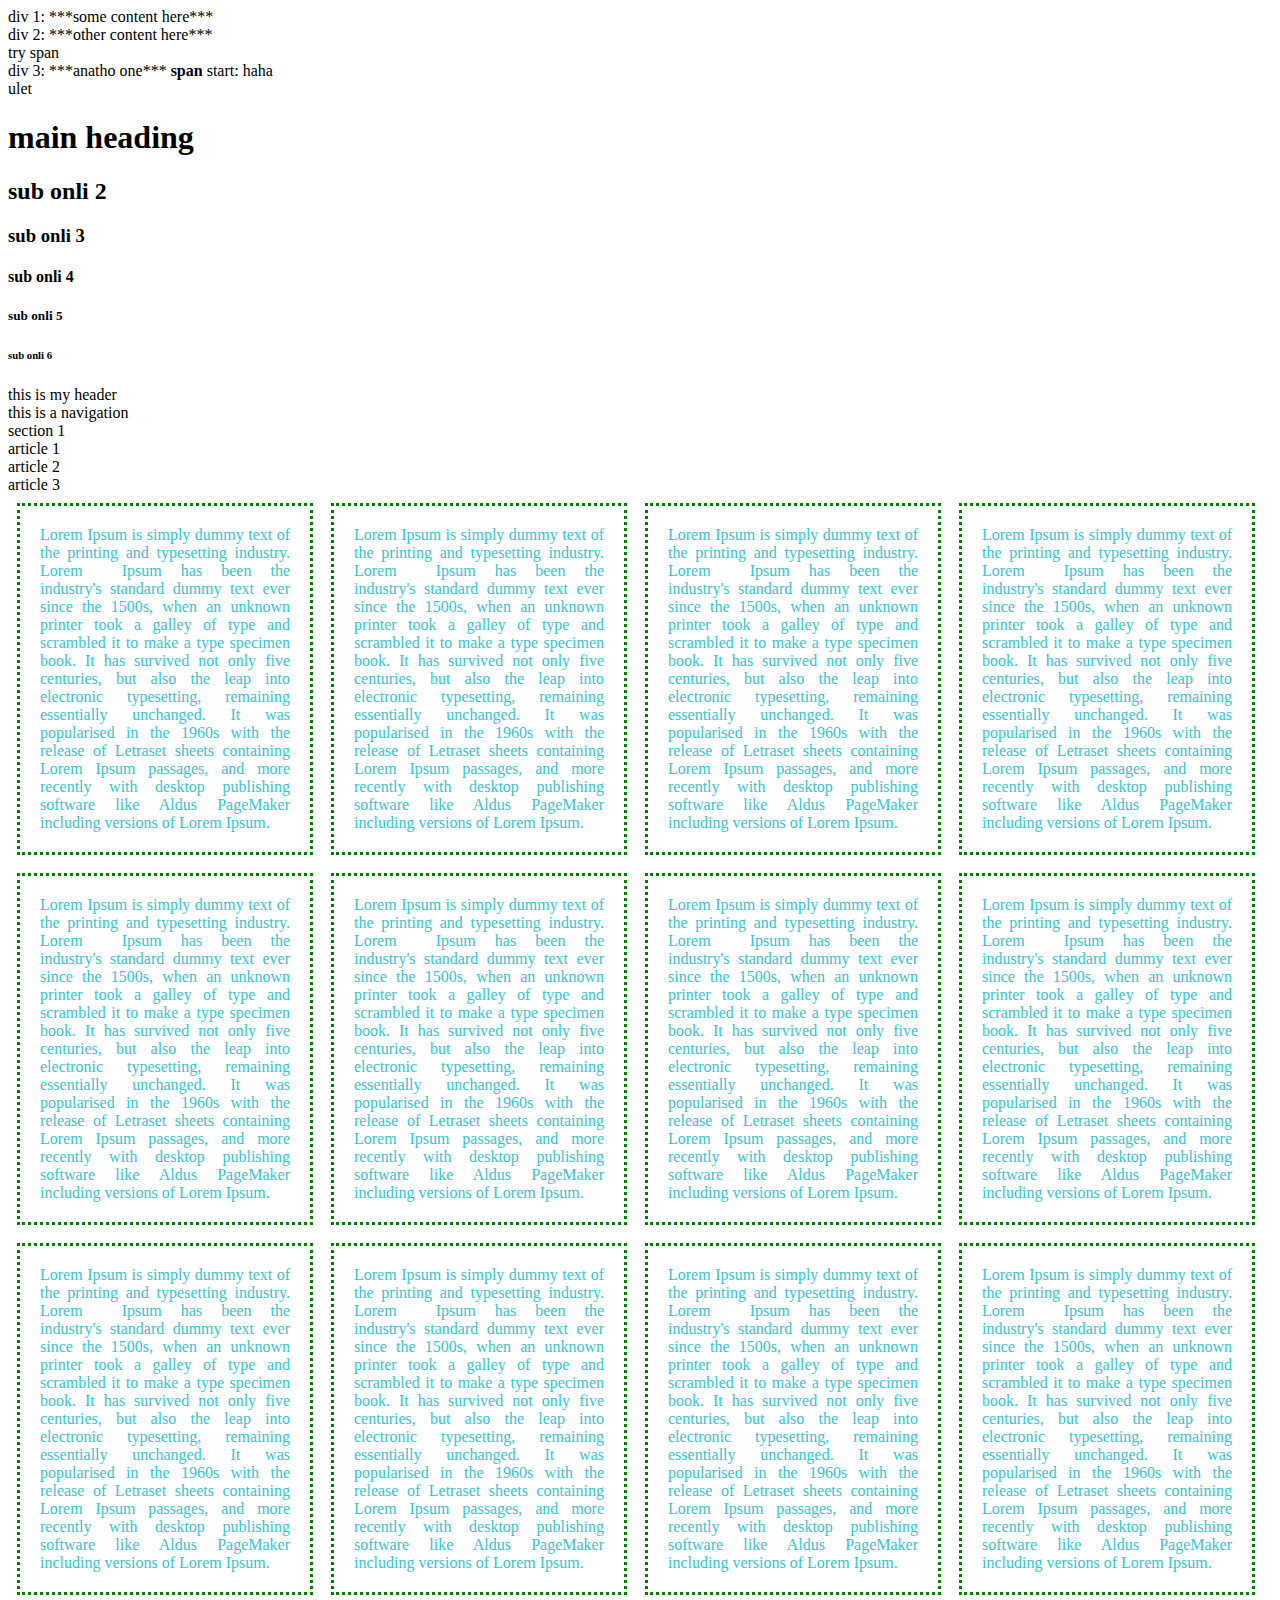
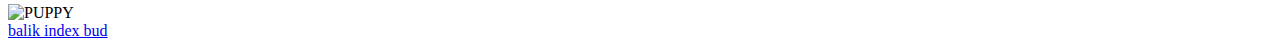
==== site/coursera1.html @ e8b19c6c "trial website" ====
<!DOCTYPE html>
<html lang="en">
<head>
    <meta charset="UTF-8">
    <meta http-equiv="X-UA-Compatible" content="IE=edge">
    <meta name="viewport" content="width=device-width, initial-scale=1.0">
    <style>
        p
        {
            color: rgb(55, 196, 206);
            width: 250px;
            text-align: justify;
            border: dotted   green 3px;
            padding: 20px;
            float: left;
            margin: 9px;
        }
        p:hover
        {
            color: black;
            border: solid red 3px;
        }
        p:active, :focus
        {
            color: blue;
            border: double black 3px;
        }
    </style>
    <title>1st trial page</title>
</head>
<body>
    <div id="tryID">div 1: ***some content here***</div>
    <div>div 2: ***other content here***</div>
    <span>try span</span>
    <div>
        div 3: ***anatho one***
        <span><b>span</b> start: haha</span>
        <div>
            ulet
        </div>
    </div>
    <h1>main heading</h1>
    <h2>sub onli 2</h2>
    <h3>sub onli 3</h3>
    <h4>sub onli 4</h4>
    <h5>sub onli 5</h5>
    <h6>sub onli 6</h6>

    <header>this is my header
        <nav>this is a navigation</nav>
    </header>
    <section>section 1
        <article>article 1</article>
        <article>article 2</article>
        <article>article 3</article>
    </section>
    <p id="lorem1">
        Lorem Ipsum is simply dummy text of the printing and typesetting industry. 
        Lorem <span style="margin-left: 20px;">Ipsum</span> has been the industry's standard dummy text ever since the 1500s, when an unknown printer took a galley of type and scrambled it to make a type specimen book. It has survived not only five centuries, but also the leap into electronic typesetting, remaining essentially unchanged. 
        It was popularised in the 1960s with the release of Letraset sheets containing Lorem Ipsum passages, and more recently with desktop publishing software like Aldus&nbsp;PageMaker including versions of Lorem Ipsum.
    </p>
    <p>
        Lorem Ipsum is simply dummy text of the printing and typesetting industry. 
        Lorem <span style="margin-left: 20px;">Ipsum</span> has been the industry's standard dummy text ever since the 1500s, when an unknown printer took a galley of type and scrambled it to make a type specimen book. It has survived not only five centuries, but also the leap into electronic typesetting, remaining essentially unchanged. 
        It was popularised in the 1960s with the release of Letraset sheets containing Lorem Ipsum passages, and more recently with desktop publishing software like Aldus&nbsp;PageMaker including versions of Lorem Ipsum.
    </p>
    <p>
        Lorem Ipsum is simply dummy text of the printing and typesetting industry. 
        Lorem <span style="margin-left: 20px;">Ipsum</span> has been the industry's standard dummy text ever since the 1500s, when an unknown printer took a galley of type and scrambled it to make a type specimen book. It has survived not only five centuries, but also the leap into electronic typesetting, remaining essentially unchanged. 
        It was popularised in the 1960s with the release of Letraset sheets containing Lorem Ipsum passages, and more recently with desktop publishing software like Aldus&nbsp;PageMaker including versions of Lorem Ipsum.
    </p>
    <p>
        Lorem Ipsum is simply dummy text of the printing and typesetting industry. 
        Lorem <span style="margin-left: 20px;">Ipsum</span> has been the industry's standard dummy text ever since the 1500s, when an unknown printer took a galley of type and scrambled it to make a type specimen book. It has survived not only five centuries, but also the leap into electronic typesetting, remaining essentially unchanged. 
        It was popularised in the 1960s with the release of Letraset sheets containing Lorem Ipsum passages, and more recently with desktop publishing software like Aldus&nbsp;PageMaker including versions of Lorem Ipsum.
    </p>
    <p>
        Lorem Ipsum is simply dummy text of the printing and typesetting industry. 
        Lorem <span style="margin-left: 20px;">Ipsum</span> has been the industry's standard dummy text ever since the 1500s, when an unknown printer took a galley of type and scrambled it to make a type specimen book. It has survived not only five centuries, but also the leap into electronic typesetting, remaining essentially unchanged. 
        It was popularised in the 1960s with the release of Letraset sheets containing Lorem Ipsum passages, and more recently with desktop publishing software like Aldus&nbsp;PageMaker including versions of Lorem Ipsum.
    </p>
    <p>
        Lorem Ipsum is simply dummy text of the printing and typesetting industry. 
        Lorem <span style="margin-left: 20px;">Ipsum</span> has been the industry's standard dummy text ever since the 1500s, when an unknown printer took a galley of type and scrambled it to make a type specimen book. It has survived not only five centuries, but also the leap into electronic typesetting, remaining essentially unchanged. 
        It was popularised in the 1960s with the release of Letraset sheets containing Lorem Ipsum passages, and more recently with desktop publishing software like Aldus&nbsp;PageMaker including versions of Lorem Ipsum.
    </p>
    <p>
        Lorem Ipsum is simply dummy text of the printing and typesetting industry. 
        Lorem <span style="margin-left: 20px;">Ipsum</span> has been the industry's standard dummy text ever since the 1500s, when an unknown printer took a galley of type and scrambled it to make a type specimen book. It has survived not only five centuries, but also the leap into electronic typesetting, remaining essentially unchanged. 
        It was popularised in the 1960s with the release of Letraset sheets containing Lorem Ipsum passages, and more recently with desktop publishing software like Aldus&nbsp;PageMaker including versions of Lorem Ipsum.
    </p>
    <p>
        Lorem Ipsum is simply dummy text of the printing and typesetting industry. 
        Lorem <span style="margin-left: 20px;">Ipsum</span> has been the industry's standard dummy text ever since the 1500s, when an unknown printer took a galley of type and scrambled it to make a type specimen book. It has survived not only five centuries, but also the leap into electronic typesetting, remaining essentially unchanged. 
        It was popularised in the 1960s with the release of Letraset sheets containing Lorem Ipsum passages, and more recently with desktop publishing software like Aldus&nbsp;PageMaker including versions of Lorem Ipsum.
    </p>
    <p>
        Lorem Ipsum is simply dummy text of the printing and typesetting industry. 
        Lorem <span style="margin-left: 20px;">Ipsum</span> has been the industry's standard dummy text ever since the 1500s, when an unknown printer took a galley of type and scrambled it to make a type specimen book. It has survived not only five centuries, but also the leap into electronic typesetting, remaining essentially unchanged. 
        It was popularised in the 1960s with the release of Letraset sheets containing Lorem Ipsum passages, and more recently with desktop publishing software like Aldus&nbsp;PageMaker including versions of Lorem Ipsum.
    </p>
    <p>
        Lorem Ipsum is simply dummy text of the printing and typesetting industry. 
        Lorem <span style="margin-left: 20px;">Ipsum</span> has been the industry's standard dummy text ever since the 1500s, when an unknown printer took a galley of type and scrambled it to make a type specimen book. It has survived not only five centuries, but also the leap into electronic typesetting, remaining essentially unchanged. 
        It was popularised in the 1960s with the release of Letraset sheets containing Lorem Ipsum passages, and more recently with desktop publishing software like Aldus&nbsp;PageMaker including versions of Lorem Ipsum.
    </p>
    <p>
        Lorem Ipsum is simply dummy text of the printing and typesetting industry. 
        Lorem <span style="margin-left: 20px;">Ipsum</span> has been the industry's standard dummy text ever since the 1500s, when an unknown printer took a galley of type and scrambled it to make a type specimen book. It has survived not only five centuries, but also the leap into electronic typesetting, remaining essentially unchanged. 
        It was popularised in the 1960s with the release of Letraset sheets containing Lorem Ipsum passages, and more recently with desktop publishing software like Aldus&nbsp;PageMaker including versions of Lorem Ipsum.
    </p>
    <p>
        Lorem Ipsum is simply dummy text of the printing and typesetting industry. 
        Lorem <span style="margin-left: 20px;">Ipsum</span> has been the industry's standard dummy text ever since the 1500s, when an unknown printer took a galley of type and scrambled it to make a type specimen book. It has survived not only five centuries, but also the leap into electronic typesetting, remaining essentially unchanged. 
        It was popularised in the 1960s with the release of Letraset sheets containing Lorem Ipsum passages, and more recently with desktop publishing software like Aldus&nbsp;PageMaker including versions of Lorem Ipsum.
    </p>
    <img src="https://media.4-paws.org/1/e/d/6/1ed6da75afe37d82757142dc7c6633a532f53a7d/VIER%20PFOTEN_2019-03-15_001-2886x1999-1920x1330.jpg" alt="PUPPY" width="200" height="200">    
    <a href="index.html"><br>balik index bud</a>
</body>
</html>
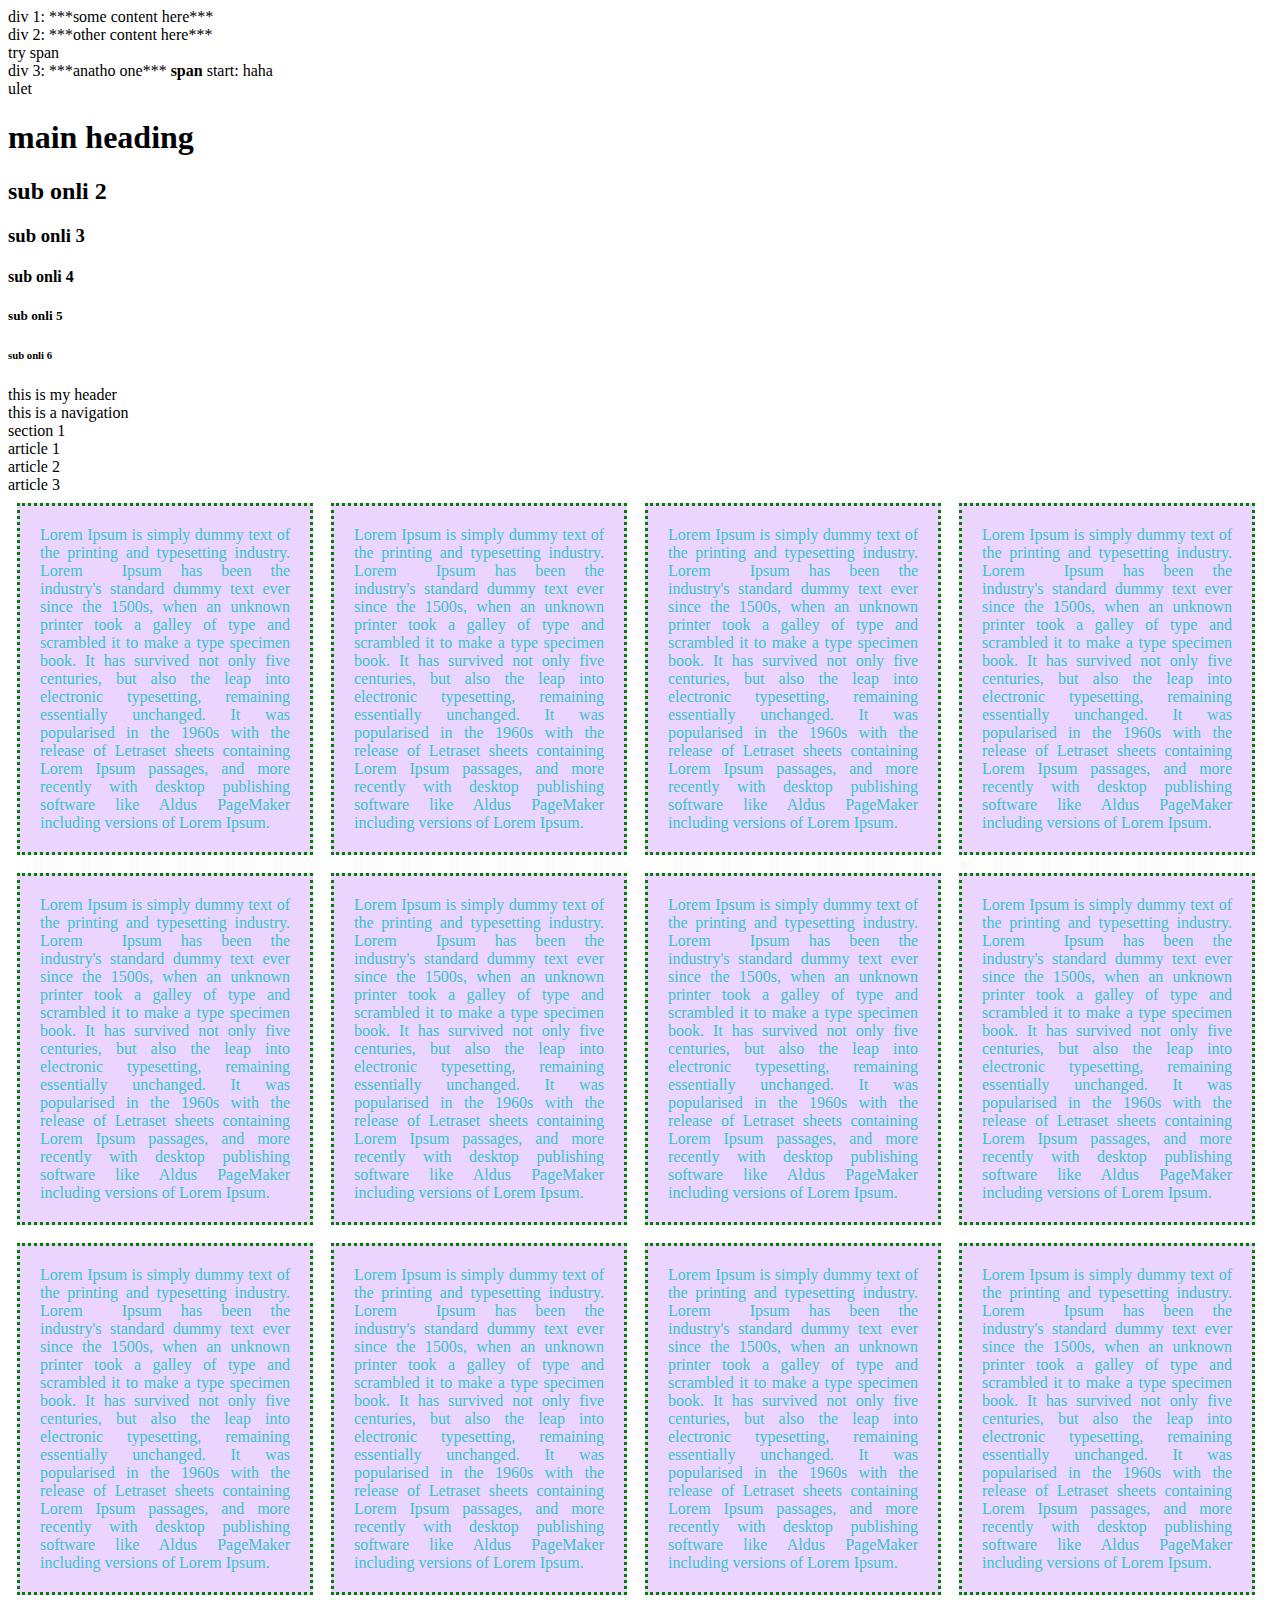
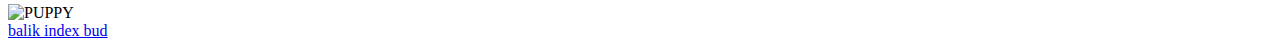
==== commit 6c6a36f3: "new css" ====
--- a/site/coursera1.html
+++ b/site/coursera1.html
@@ -4,28 +4,7 @@
     <meta charset="UTF-8">
     <meta http-equiv="X-UA-Compatible" content="IE=edge">
     <meta name="viewport" content="width=device-width, initial-scale=1.0">
-    <style>
-        p
-        {
-            color: rgb(55, 196, 206);
-            width: 250px;
-            text-align: justify;
-            border: dotted   green 3px;
-            padding: 20px;
-            float: left;
-            margin: 9px;
-        }
-        p:hover
-        {
-            color: black;
-            border: solid red 3px;
-        }
-        p:active, :focus
-        {
-            color: blue;
-            border: double black 3px;
-        }
-    </style>
+    <link rel="stylesheet" href="coursera1.css">
     <title>1st trial page</title>
 </head>
 <body>
--- a/site/coursera1.css
+++ b/site/coursera1.css
@@ -0,0 +1,23 @@
+p
+{
+    color: rgb(55, 196, 206);
+    width: 250px;
+    text-align: justify;
+    border: dotted   green 3px;
+    padding: 20px;
+    float: left;
+    margin: 9px;
+    background-color: rgb(235, 213, 255);
+}
+p:hover
+{
+    color: black;
+    border: solid red 3px;
+    background-color: bisque;
+}
+p:active, :focus
+{
+    color: blue;
+    border: double black 3px;
+    background-color: aquamarine;
+}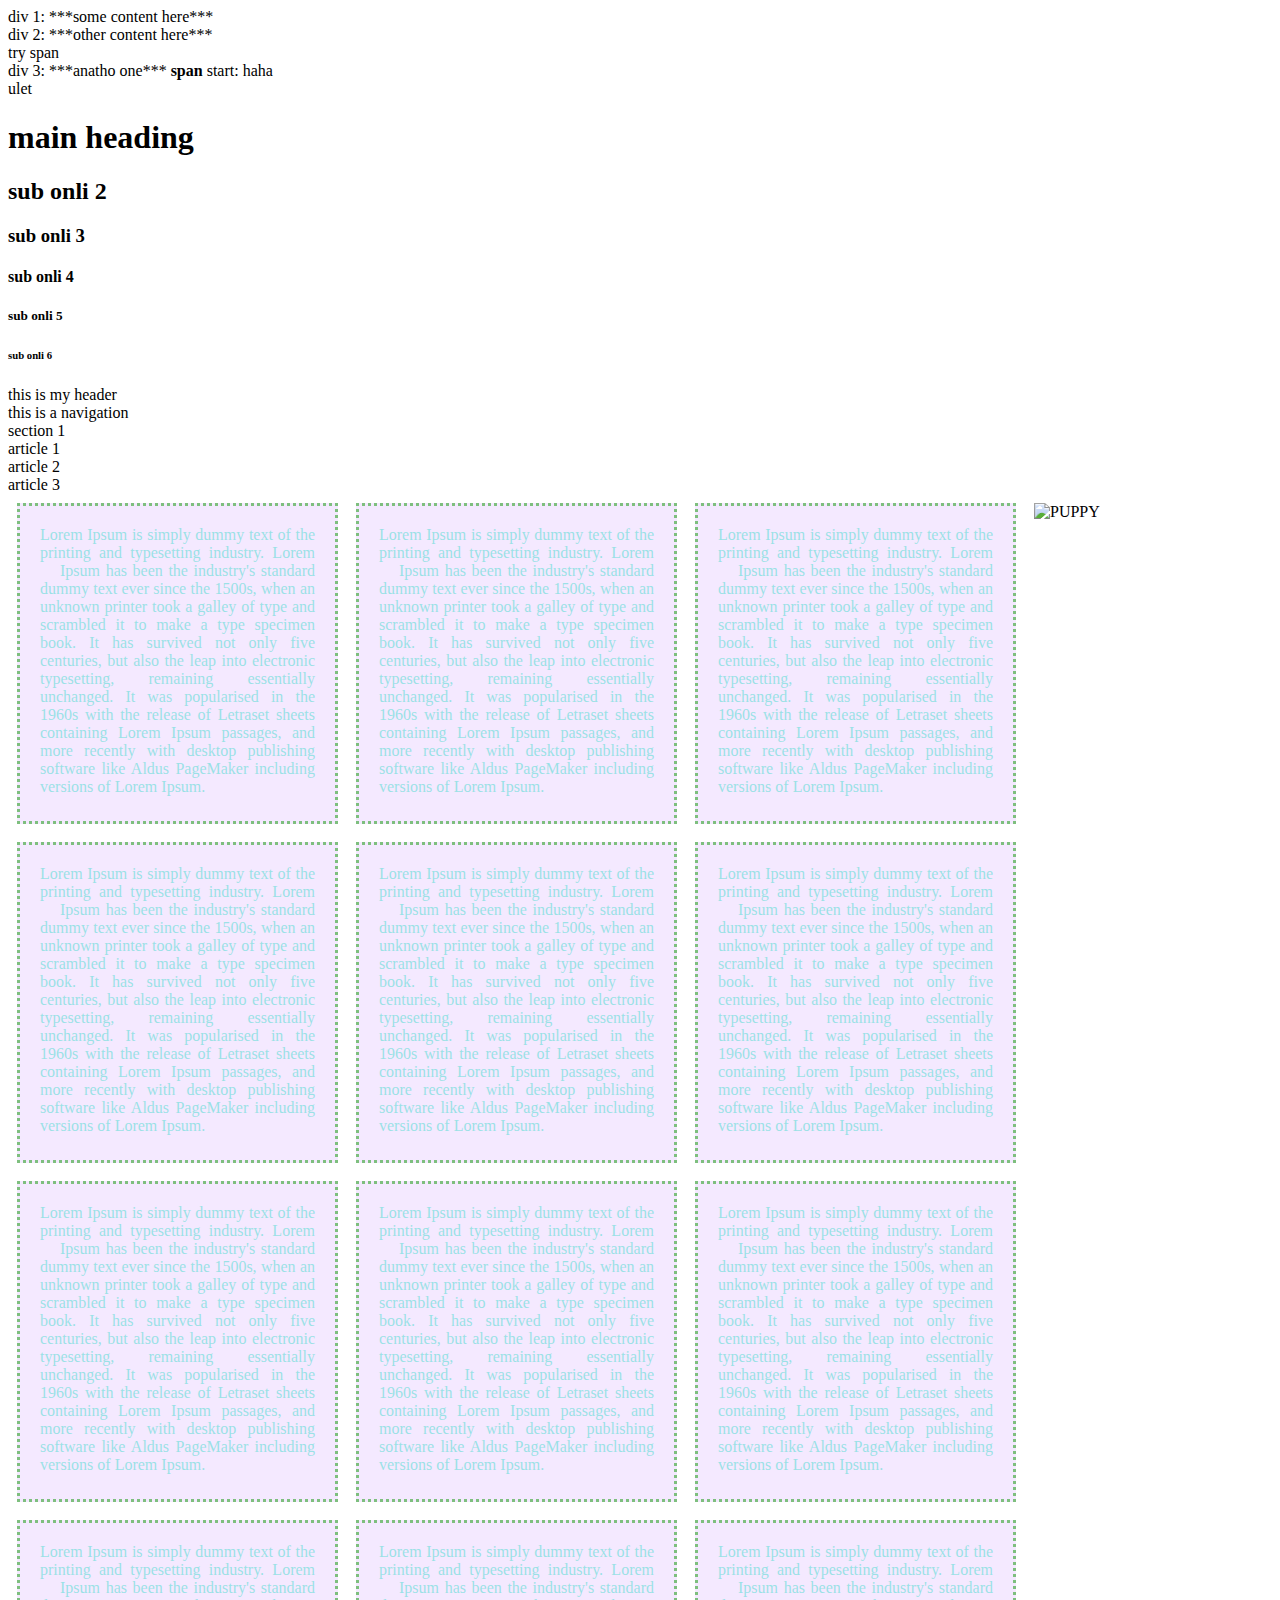
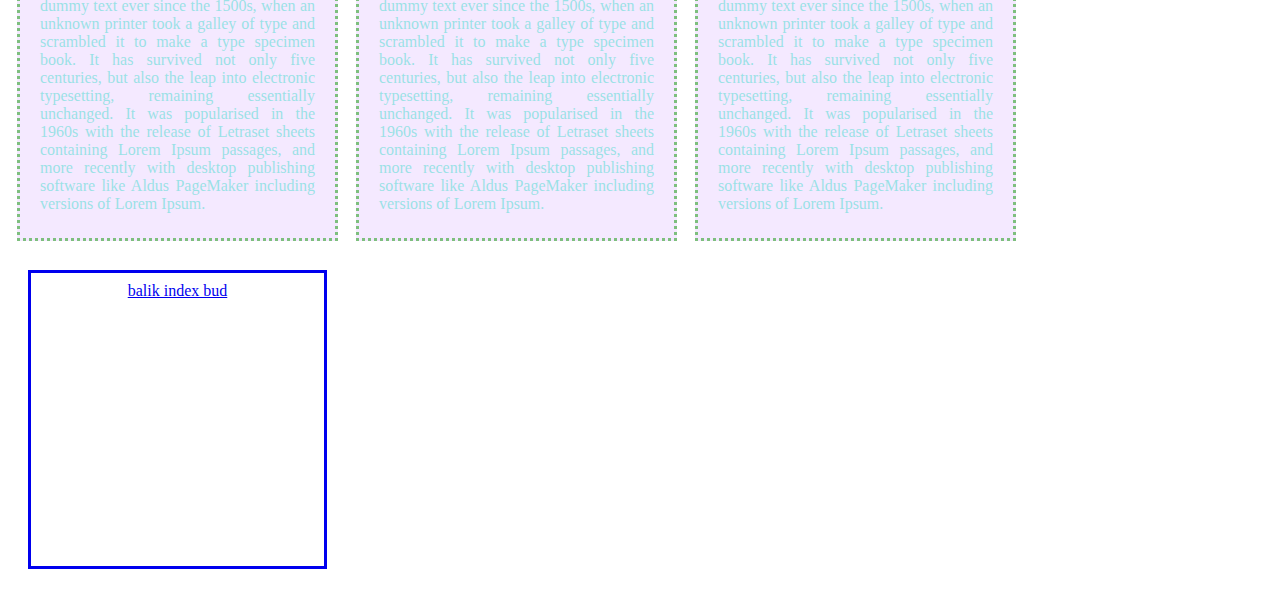
==== commit d968eec6: "new css and img display" ====
--- a/site/coursera1.html
+++ b/site/coursera1.html
@@ -93,7 +93,7 @@
         Lorem <span style="margin-left: 20px;">Ipsum</span> has been the industry's standard dummy text ever since the 1500s, when an unknown printer took a galley of type and scrambled it to make a type specimen book. It has survived not only five centuries, but also the leap into electronic typesetting, remaining essentially unchanged. 
         It was popularised in the 1960s with the release of Letraset sheets containing Lorem Ipsum passages, and more recently with desktop publishing software like Aldus&nbsp;PageMaker including versions of Lorem Ipsum.
     </p>
-    <img src="https://media.4-paws.org/1/e/d/6/1ed6da75afe37d82757142dc7c6633a532f53a7d/VIER%20PFOTEN_2019-03-15_001-2886x1999-1920x1330.jpg" alt="PUPPY" width="200" height="200">    
-    <a href="index.html"><br>balik index bud</a>
+    <img id="myImg" src="https://media.4-paws.org/1/e/d/6/1ed6da75afe37d82757142dc7c6633a532f53a7d/VIER%20PFOTEN_2019-03-15_001-2886x1999-1920x1330.jpg" alt="PUPPY" width="200" height="200">    
+    <a class="myLink" href="index.html">balik index bud</a>
 </body>
 </html>--- a/site/coursera1.css
+++ b/site/coursera1.css
@@ -1,23 +1,56 @@
 p
 {
     color: rgb(55, 196, 206);
-    width: 250px;
+    width: 275px;
+    height: 275px;
     text-align: justify;
     border: dotted   green 3px;
     padding: 20px;
     float: left;
     margin: 9px;
     background-color: rgb(235, 213, 255);
+    opacity: .5;
 }
 p:hover
 {
     color: black;
     border: solid red 3px;
     background-color: bisque;
+    opacity: .6;
 }
 p:active, :focus
 {
     color: blue;
     border: double black 3px;
     background-color: aquamarine;
+    opacity: 1;
+}
+
+#myImg
+{
+    width: 275px;
+    height: 275px;
+    margin: 9px;
+}
+
+.myLink
+{
+    text-align: center;
+    width: 275px;
+    height: 275px;
+    margin: 20px;
+    border: solid;
+    padding: 9px;
+    float: left;
+    
+}
+.myLink:hover
+{
+    background-color: lightcoral;
+}
+
+#myImg:hover
+{
+    width: 400px;
+    height: 400px;
 }